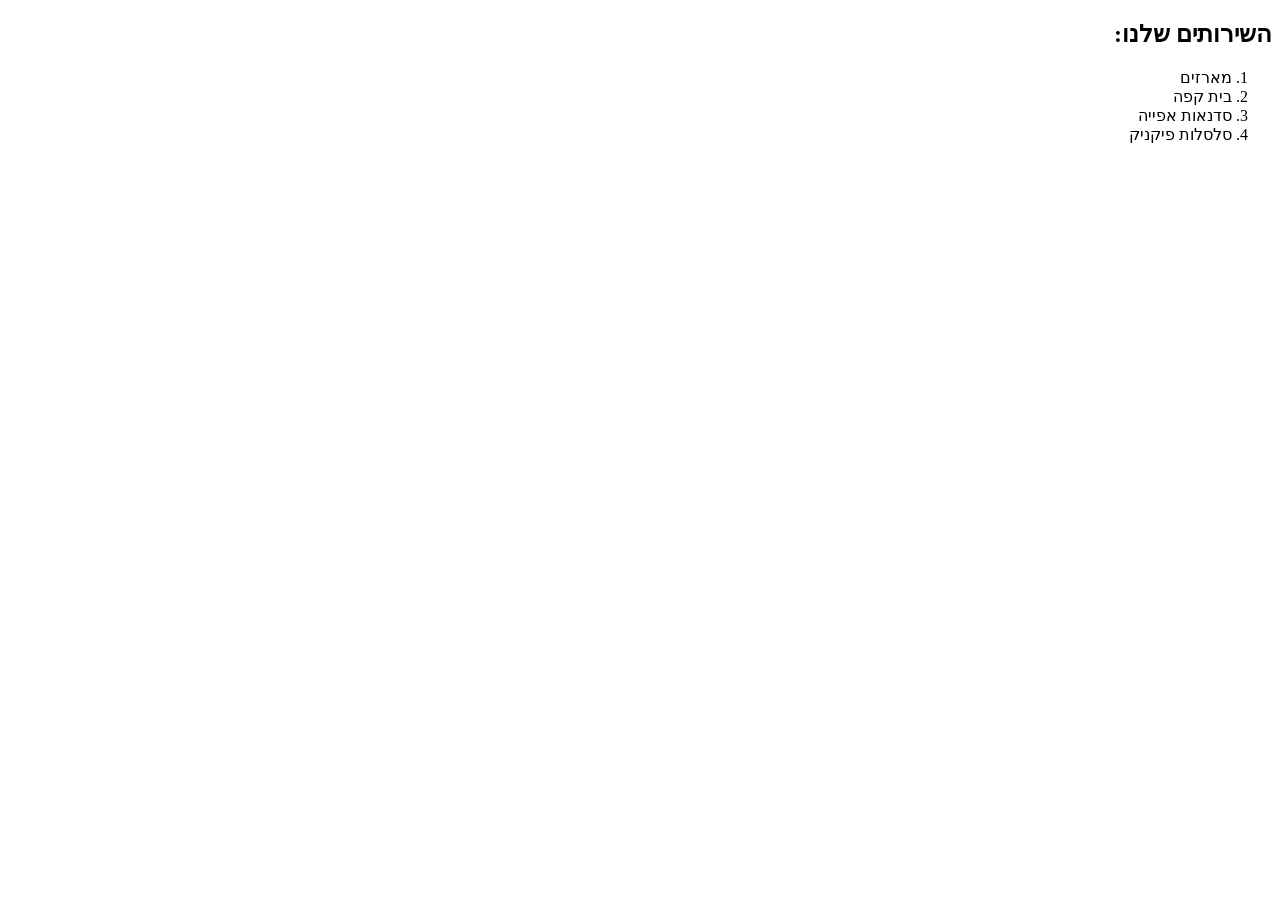
==== services.html @ 4547d2e9 "Initial commit" ====
<!DOCTYPE html>
<html lang="en">
<head>
    <meta charset="UTF-8">
    <meta name="viewport" content="width=device-width, initial-scale=1.0">
    <title>Our services</title>
</head>
<body dir="rtl">
    <main>
        <h2> השירותים שלנו:</h2>
        <ol>
           <li>מארזים</li>
           <li>בית קפה </li>
           <li>סדנאות אפייה</li>
           <li>סלסלות פיקניק</li>
        </ol>
    </main>
</body>
</html>
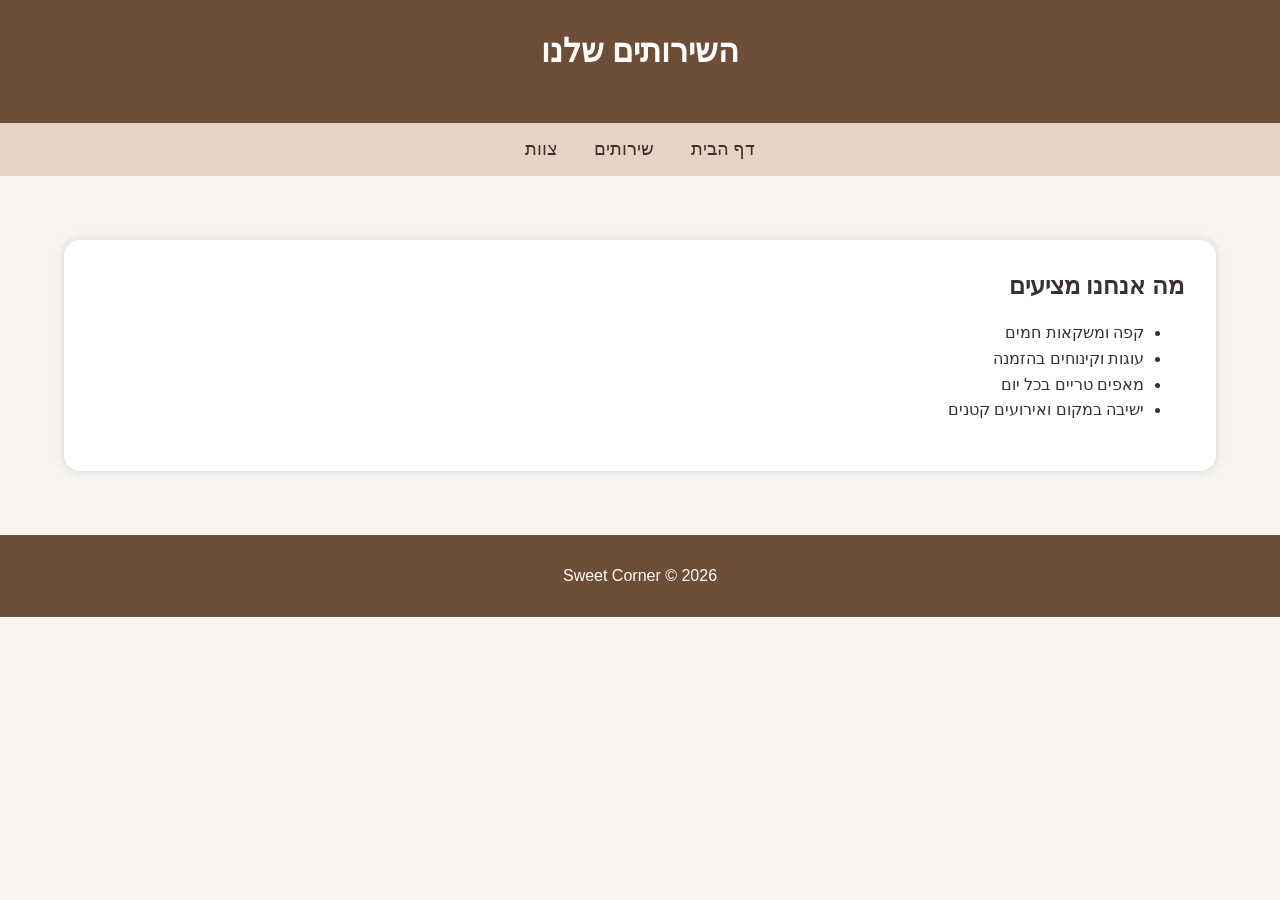
==== commit 1df05737: "Made updates to website added photos css effects" ====
--- a/services.html
+++ b/services.html
@@ -1,19 +1,36 @@
 <!DOCTYPE html>
-<html lang="en">
+<html lang="he">
 <head>
     <meta charset="UTF-8">
     <meta name="viewport" content="width=device-width, initial-scale=1.0">
-    <title>Our services</title>
+    <title>השירותים שלנו</title>
+    <link rel="stylesheet" href="style.css">
 </head>
-<body dir="rtl">
+<body>
+    <header>
+        <h1>השירותים שלנו</h1>
+    </header>
+
+    <nav>
+        <a href="index.html">דף הבית</a>
+        <a href="services.html">שירותים</a>
+        <a href="team.html">צוות</a>
+    </nav>
+
     <main>
-        <h2> השירותים שלנו:</h2>
-        <ol>
-           <li>מארזים</li>
-           <li>בית קפה </li>
-           <li>סדנאות אפייה</li>
-           <li>סלסלות פיקניק</li>
-        </ol>
+        <section>
+            <h2>מה אנחנו מציעים</h2>
+            <ul>
+                <li>קפה ומשקאות חמים</li>
+                <li>עוגות וקינוחים בהזמנה</li>
+                <li>מאפים טריים בכל יום</li>
+                <li>ישיבה במקום ואירועים קטנים</li>
+            </ul>
+        </section>
     </main>
+
+    <footer>
+        <p>Sweet Corner © 2026</p>
+    </footer>
 </body>
 </html>
--- a/style.css
+++ b/style.css
@@ -0,0 +1,106 @@
+body
+ {
+    direction: rtl;
+    text-align: right;
+    font-family: Arial, sans-serif;
+    background-color: #f8f4ef;
+    color: #3b2f2f;
+    margin: 0;
+ }
+
+header
+ {
+    background-color: #6f4e37;
+    color: white;
+    padding: 2rem;
+    text-align: center;
+ }
+
+nav
+ {
+    background-color: #e6d3c3;
+    padding: 1rem;
+    text-align: center;
+ }
+
+nav a 
+ {
+    color: #3b2f2f;
+    text-decoration: none;
+    margin: 0 1rem;
+    font-size: 1.1rem;
+    border-bottom: 0.2rem solid transparent;
+ }
+
+nav a:hover
+ {
+    color: #6f4e37;
+    border-bottom: 0.2rem solid #6f4e37;
+ }
+
+main 
+ {
+    padding: 2rem;
+ }
+
+section 
+ {
+    background-color: white;
+    padding: 2rem;
+    margin: 2rem;
+    border-radius: 1rem;
+    box-shadow: 0 0 0.6rem rgba(0, 0, 0, 0.15);
+ }
+
+section:hover 
+ {
+    box-shadow: 0 0 1.2rem rgba(111, 78, 55, 0.35);
+ }
+
+footer 
+ {
+    background-color: #6f4e37;
+    color: white;
+    text-align: center;
+    padding: 1rem;
+ }
+
+ table
+ {
+    width: 100%;
+    border-collapse: collapse;
+    margin-top: 1rem;
+ }
+
+th, td
+ {
+    border: 0.1rem solid #d6c2b2;
+    padding: 1rem;
+    text-align: center;
+ }
+
+th
+ {
+    background-color: #e6d3c3;
+ }
+
+td img
+ {
+    border-radius: 0.5rem;
+ }
+
+ h1, h2
+ {
+    margin-top: 0;
+ }
+
+img
+ {
+    max-width: 100%;
+ }
+
+section p, section li
+ {
+    font-size: 1rem;
+    line-height: 1.6;
+ }
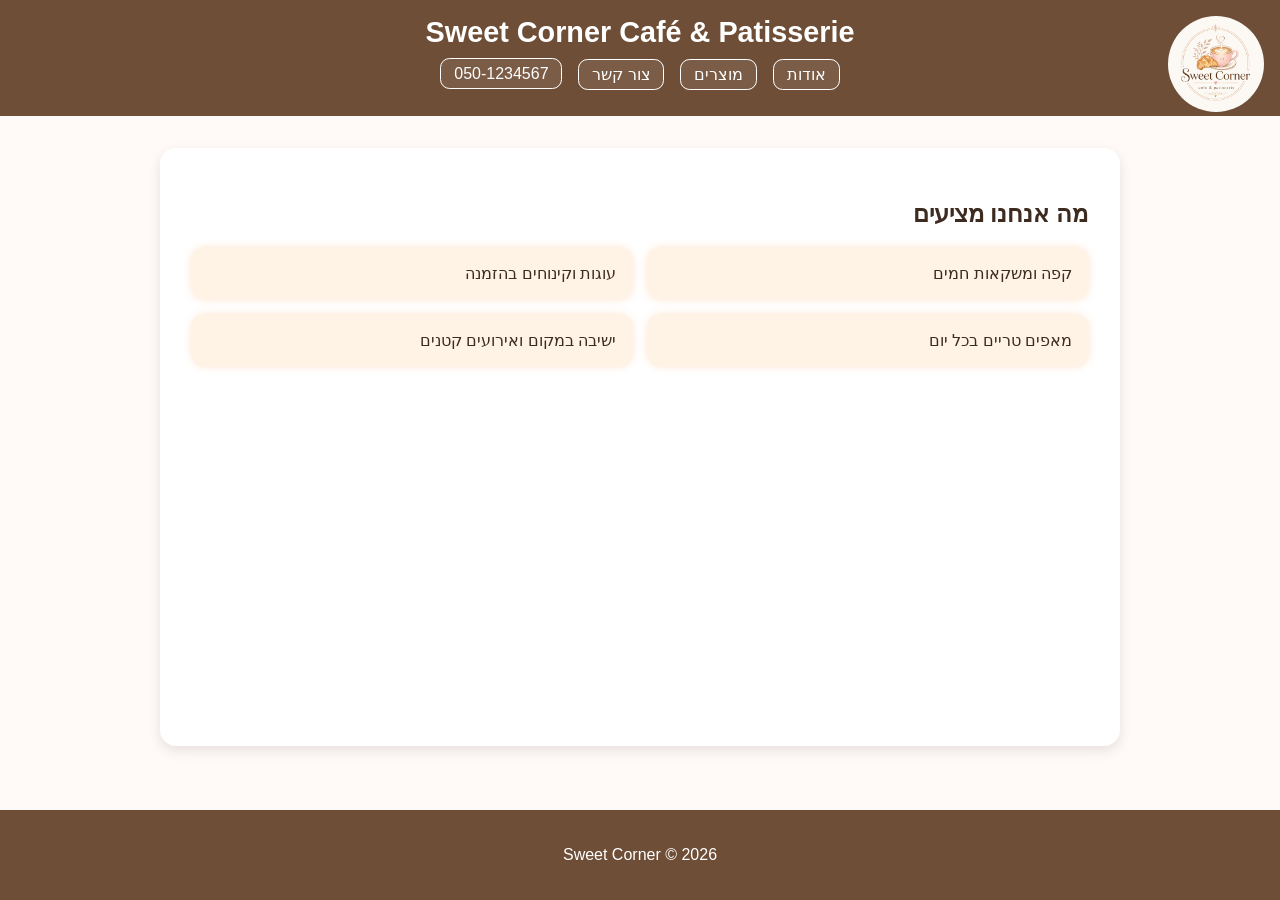
==== commit 7eda40da: "Create Sweet Corner website with CSS Grid" ====
--- a/services.html
+++ b/services.html
@@ -1,26 +1,29 @@
 <!DOCTYPE html>
-<html lang="he">
+<html lang="he" dir="rtl">
 <head>
     <meta charset="UTF-8">
     <meta name="viewport" content="width=device-width, initial-scale=1.0">
     <title>השירותים שלנו</title>
-    <link rel="stylesheet" href="style.css">
+    <link rel="stylesheet" href="styles.css">
 </head>
 <body>
     <header>
-        <h1>השירותים שלנו</h1>
+        <img src="images/logo.png" alt="Sweet Corner Logo" class="logo">
+        <h1>Sweet Corner Café & Patisserie</h1>
+        <nav>
+            <ul class="nav-links">
+                <li><a href="index.html">אודות</a></li>
+                <li><a href="services.html">מוצרים</a></li>
+                <li><a href="team.html">צור קשר</a></li>
+                <li><a href="tel:0501234567">050-1234567</a></li>
+            </ul>
+        </nav>
     </header>
-
-    <nav>
-        <a href="index.html">דף הבית</a>
-        <a href="services.html">שירותים</a>
-        <a href="team.html">צוות</a>
-    </nav>
 
     <main>
         <section>
             <h2>מה אנחנו מציעים</h2>
-            <ul>
+            <ul class="services-list">
                 <li>קפה ומשקאות חמים</li>
                 <li>עוגות וקינוחים בהזמנה</li>
                 <li>מאפים טריים בכל יום</li>
--- a/styles.css
+++ b/styles.css
@@ -0,0 +1,5 @@
+@import url("layout.css");
+@import url("nav.css");
+@import url("home.css");
+@import url("services-page.css");
+@import url("team-page.css");
